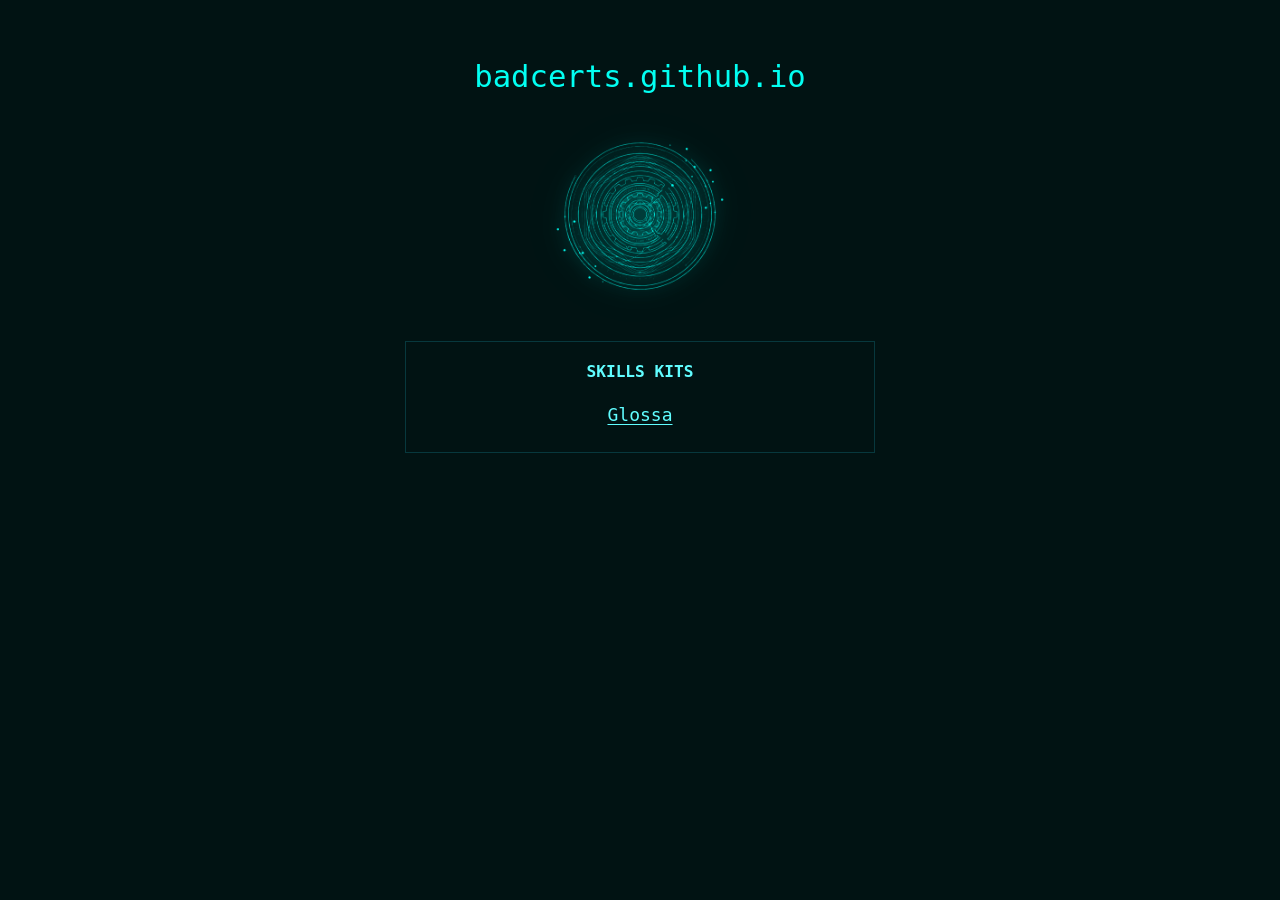
==== index.html @ 1866d368 "haunted computer slop" ====
<!doctype html>
<html lang="en">
<head>
  <meta charset="utf-8">
  <meta name="viewport" content="width=device-width, initial-scale=1">
  <meta name="description" content="badcerts.github.io publishes small skills kits and tools.">
  <title>badcerts.github.io</title>
  <link rel="stylesheet" href="style.css">
</head>
<body>
  <main>
    <header>
      <h1>badcerts.github.io</h1>
    </header>

    <img class="site-mark" src="badcerts.png" alt="" width="794" height="708">

    <section aria-labelledby="skills-kits">
      <h2 id="skills-kits">SKILLS KITS</h2>
      <p><a href="glossa.html">Glossa</a></p>
    </section>
  </main>
</body>
</html>
---- style.css ----
@font-face {
  font-family: "Audiowide";
  font-style: normal;
  font-display: swap;
  font-weight: 400;
  src: url("fonts/audiowide-latin-400-normal.woff2") format("woff2");
}

@font-face {
  font-family: "Syncopate";
  font-style: normal;
  font-display: swap;
  font-weight: 400;
  src: url("fonts/syncopate-latin-400-normal.woff2") format("woff2");
}

@font-face {
  font-family: "Syncopate";
  font-style: normal;
  font-display: swap;
  font-weight: 700;
  src: url("fonts/syncopate-latin-700-normal.woff2") format("woff2");
}

@font-face {
  font-family: "Share Tech Mono";
  font-style: normal;
  font-display: swap;
  font-weight: 400;
  src: url("fonts/share-tech-mono-latin-400-normal.woff2") format("woff2");
}

:root {
  color-scheme: dark;
  --bg: #011313;
  --fg: #02fff2;
  --muted: #60fdff;
  --link: #60fdff;
  --rule: #07383d;
}

html {
  font-size: 18px;
}

body {
  margin: 0;
  background: var(--bg);
  color: var(--fg);
  font-family: ui-monospace, "SFMono-Regular", Menlo, Consolas, monospace;
  line-height: 1.5;
  text-align: center;
}

main {
  width: min(38rem, calc(100% - 2rem));
  margin: 3rem auto 4rem;
}

header {
  margin-bottom: 2rem;
}

h1,
h2 {
  margin: 0;
  font-weight: 400;
  letter-spacing: 0;
}

h1 {
  font-family: "Audiowide", ui-monospace, "SFMono-Regular", Menlo, Consolas, monospace;
  font-size: clamp(1.2rem, 5.5vw, 1.7rem);
  overflow-wrap: anywhere;
}

h2 {
  font-family: "Syncopate", ui-monospace, "SFMono-Regular", Menlo, Consolas, monospace;
  margin: 0 0 0.9rem;
  color: var(--muted);
  font-size: 0.9rem;
  font-weight: 700;
}

.site-mark {
  display: block;
  width: min(10rem, 48vw);
  height: auto;
  margin: 0 auto 2.5rem;
  filter:
    drop-shadow(0 0 0.45rem rgba(2, 255, 242, 0.55))
    drop-shadow(0 0 1.1rem rgba(2, 255, 242, 0.28));
}

section {
  width: min(24rem, 100%);
  margin: 0 auto 1.5rem;
  padding: 1rem;
  border: 1px solid var(--rule);
}

p {
  margin: 0.35rem 0;
}

a {
  font-family: "Share Tech Mono", ui-monospace, "SFMono-Regular", Menlo, Consolas, monospace;
  color: var(--link);
  text-decoration: underline;
  text-underline-offset: 0.18em;
}

a:visited {
  color: var(--link);
}

a:focus,
a:hover {
  color: #ffffff;
  text-decoration-thickness: 2px;
}
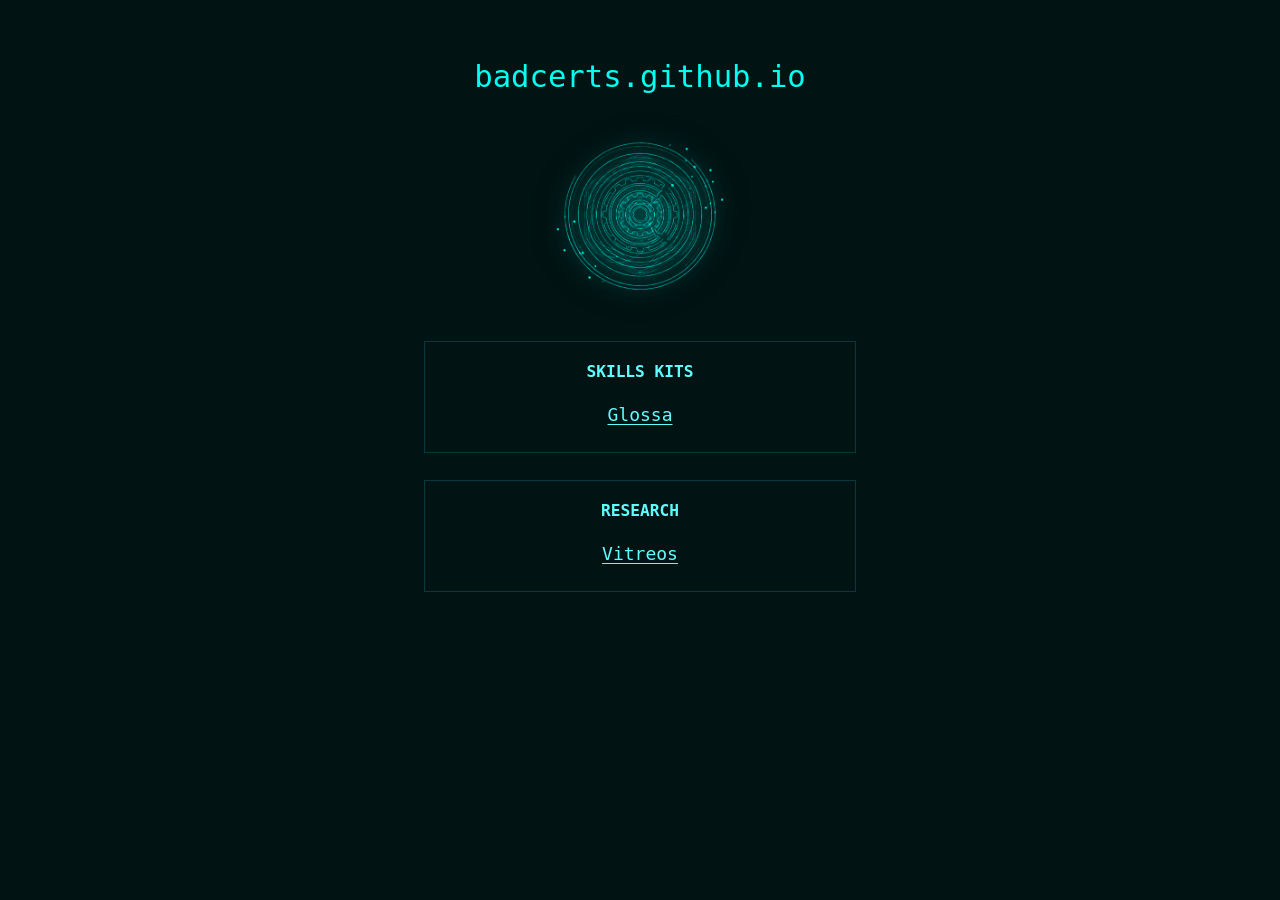
==== commit 4b034757: "nolognocrime" ====
--- a/index.html
+++ b/index.html
@@ -3,7 +3,7 @@
 <head>
   <meta charset="utf-8">
   <meta name="viewport" content="width=device-width, initial-scale=1">
-  <meta name="description" content="badcerts.github.io publishes small skills kits and tools.">
+  <meta name="description" content="badcerts.github.io publishes small skills kits and research.">
   <title>badcerts.github.io</title>
   <link rel="stylesheet" href="style.css">
 </head>
@@ -19,6 +19,11 @@
       <h2 id="skills-kits">SKILLS KITS</h2>
       <p><a href="glossa.html">Glossa</a></p>
     </section>
+
+    <section aria-labelledby="research">
+      <h2 id="research">RESEARCH</h2>
+      <p><a href="vitreos/">Vitreos</a></p>
+    </section>
   </main>
 </body>
 </html>
--- a/style.css
+++ b/style.css
@@ -39,6 +39,12 @@
   --rule: #07383d;
 }
 
+*,
+*::before,
+*::after {
+  box-sizing: border-box;
+}
+
 html {
   font-size: 18px;
 }
@@ -53,6 +59,9 @@
 }
 
 main {
+  display: flex;
+  flex-direction: column;
+  align-items: center;
   width: min(38rem, calc(100% - 2rem));
   margin: 3rem auto 4rem;
 }
@@ -94,7 +103,7 @@
 
 section {
   width: min(24rem, 100%);
-  margin: 0 auto 1.5rem;
+  margin: 0 0 1.5rem;
   padding: 1rem;
   border: 1px solid var(--rule);
 }
